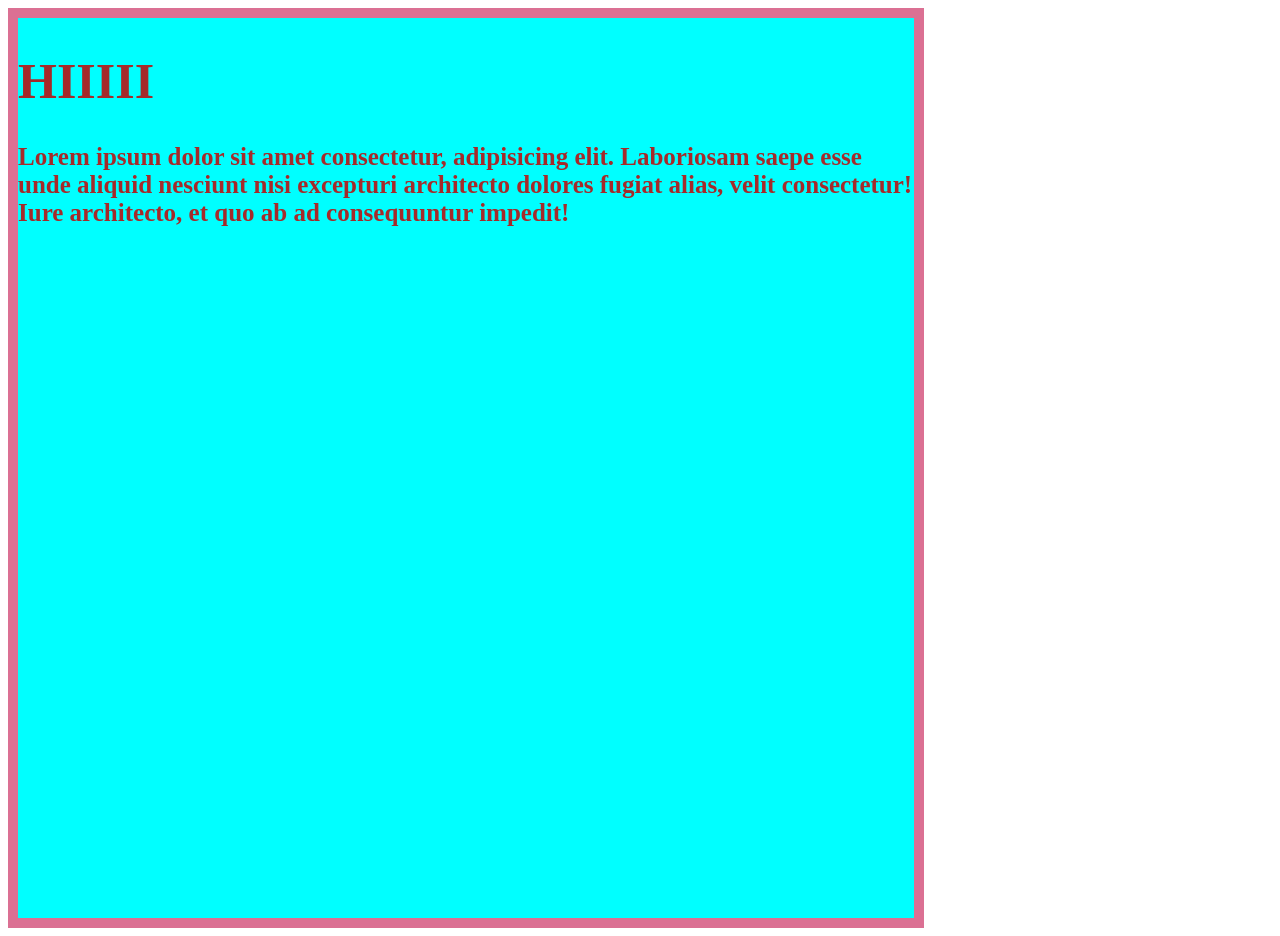
==== css/index.html @ 7a371bb9 "css mostly used property" ====
<!DOCTYPE html>
<html lang="en">
<head>
    <meta charset="UTF-8">
    <meta name="viewport" content="width=device-width, initial-scale=1.0">
    <title>Document</title>
    <link rel="stylesheet" href="style.css">
</head>
<body>
    <div>
    <h1>HIIIII</h1>
    
        <p>Lorem ipsum dolor sit amet consectetur, adipisicing elit. Laboriosam saepe esse unde aliquid nesciunt nisi excepturi
             architecto dolores fugiat alias, velit consectetur! Iure architecto, et quo ab ad consequuntur impedit!</p>
    </div>
</body>
</html>
---- css/style.css ----
@import url('https://fonts.googleapis.com/css2?family=Noto+Serif:ital,wght@0,100..900;1,100..900&family=Playwrite+NZ+Guides&display=swap');
div{
    /* Color */
    background-color: aqua;
    color:brown;
    /* width Height */
    width:100%;
    max-width: 70vw;
    height: 100vh;
    /* font  */
    font-size: 25px;
    font-weight:bold;
    font-family:noto,serif,sans-serif;
    /* BORDER */
    border:10px ,Solid, palevioletred;
}
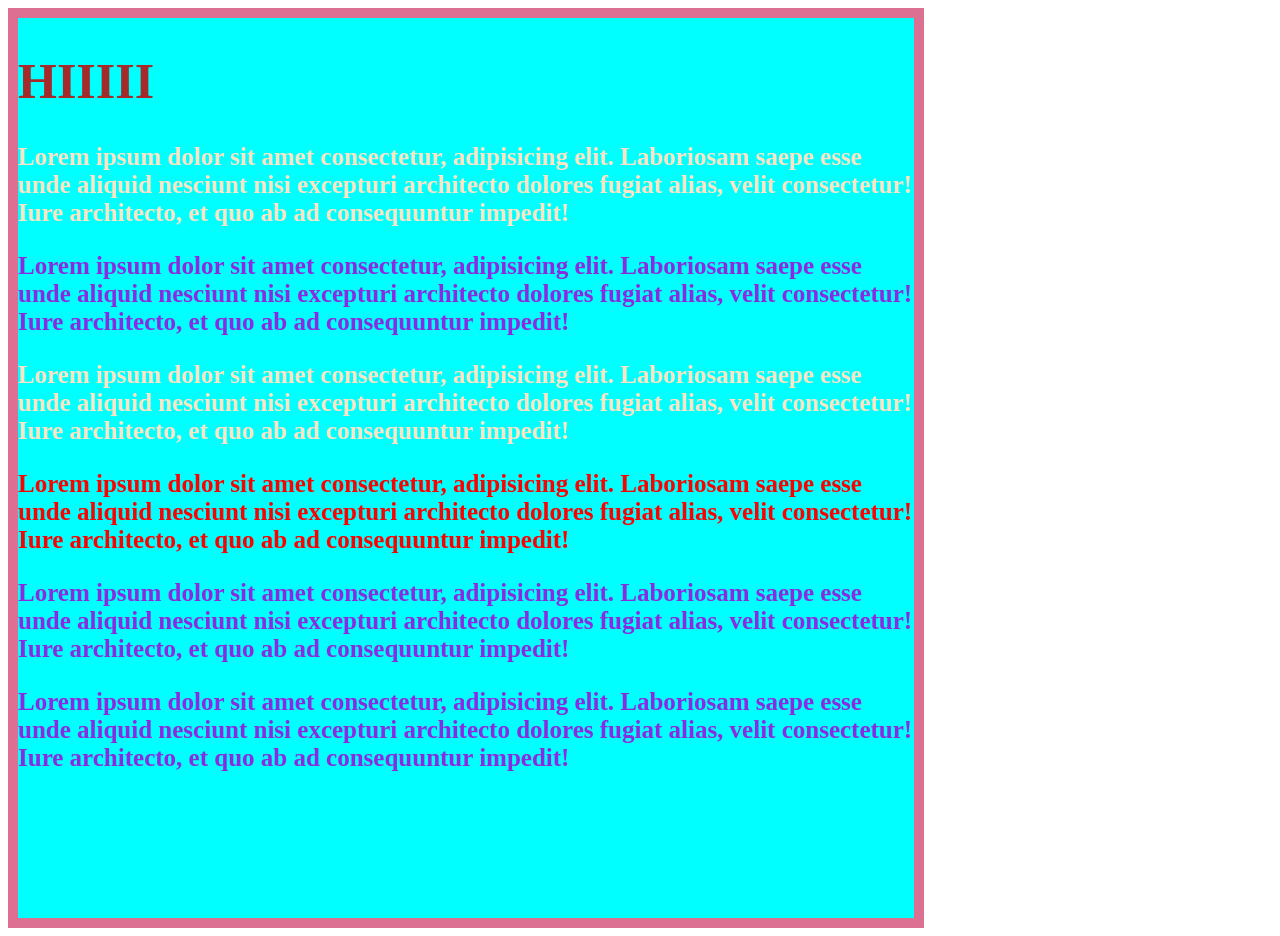
==== commit 2bd66999: "SPECIFICITY completed" ====
--- a/css/index.html
+++ b/css/index.html
@@ -10,6 +10,16 @@
     <div>
     <h1>HIIIII</h1>
     
+        <p class="para-1">Lorem ipsum dolor sit amet consectetur, adipisicing elit. Laboriosam saepe esse unde aliquid nesciunt nisi excepturi
+             architecto dolores fugiat alias, velit consectetur! Iure architecto, et quo ab ad consequuntur impedit!</p>
+        <p>Lorem ipsum dolor sit amet consectetur, adipisicing elit. Laboriosam saepe esse unde aliquid nesciunt nisi excepturi
+             architecto dolores fugiat alias, velit consectetur! Iure architecto, et quo ab ad consequuntur impedit!</p>
+        <p class="para-1">Lorem ipsum dolor sit amet consectetur, adipisicing elit. Laboriosam saepe esse unde aliquid nesciunt nisi excepturi
+             architecto dolores fugiat alias, velit consectetur! Iure architecto, et quo ab ad consequuntur impedit!</p>
+        <p id="Paraa-2">Lorem ipsum dolor sit amet consectetur, adipisicing elit. Laboriosam saepe esse unde aliquid nesciunt nisi excepturi
+             architecto dolores fugiat alias, velit consectetur! Iure architecto, et quo ab ad consequuntur impedit!</p>
+        <p>Lorem ipsum dolor sit amet consectetur, adipisicing elit. Laboriosam saepe esse unde aliquid nesciunt nisi excepturi
+             architecto dolores fugiat alias, velit consectetur! Iure architecto, et quo ab ad consequuntur impedit!</p>
         <p>Lorem ipsum dolor sit amet consectetur, adipisicing elit. Laboriosam saepe esse unde aliquid nesciunt nisi excepturi
              architecto dolores fugiat alias, velit consectetur! Iure architecto, et quo ab ad consequuntur impedit!</p>
     </div>
--- a/css/style.css
+++ b/css/style.css
@@ -1,16 +1,39 @@
 @import url('https://fonts.googleapis.com/css2?family=Noto+Serif:ital,wght@0,100..900;1,100..900&family=Playwrite+NZ+Guides&display=swap');
+
+
 div{
     /* Color */
     background-color: aqua;
     color:brown;
+
     /* width Height */
     width:100%;
     max-width: 70vw;
     height: 100vh;
+
     /* font  */
     font-size: 25px;
     font-weight:bold;
     font-family:noto,serif,sans-serif;
     /* BORDER */
     border:10px ,Solid, palevioletred;
-}+
+    
+}
+
+/*Classes */
+/* 2nd most priority */
+.para-1{
+    color:bisque
+}
+
+/* generic:low priority */
+p{
+    color:blueviolet 
+}     
+
+/* ID */
+/* most priority */
+#Paraa-2{
+    color:red
+}
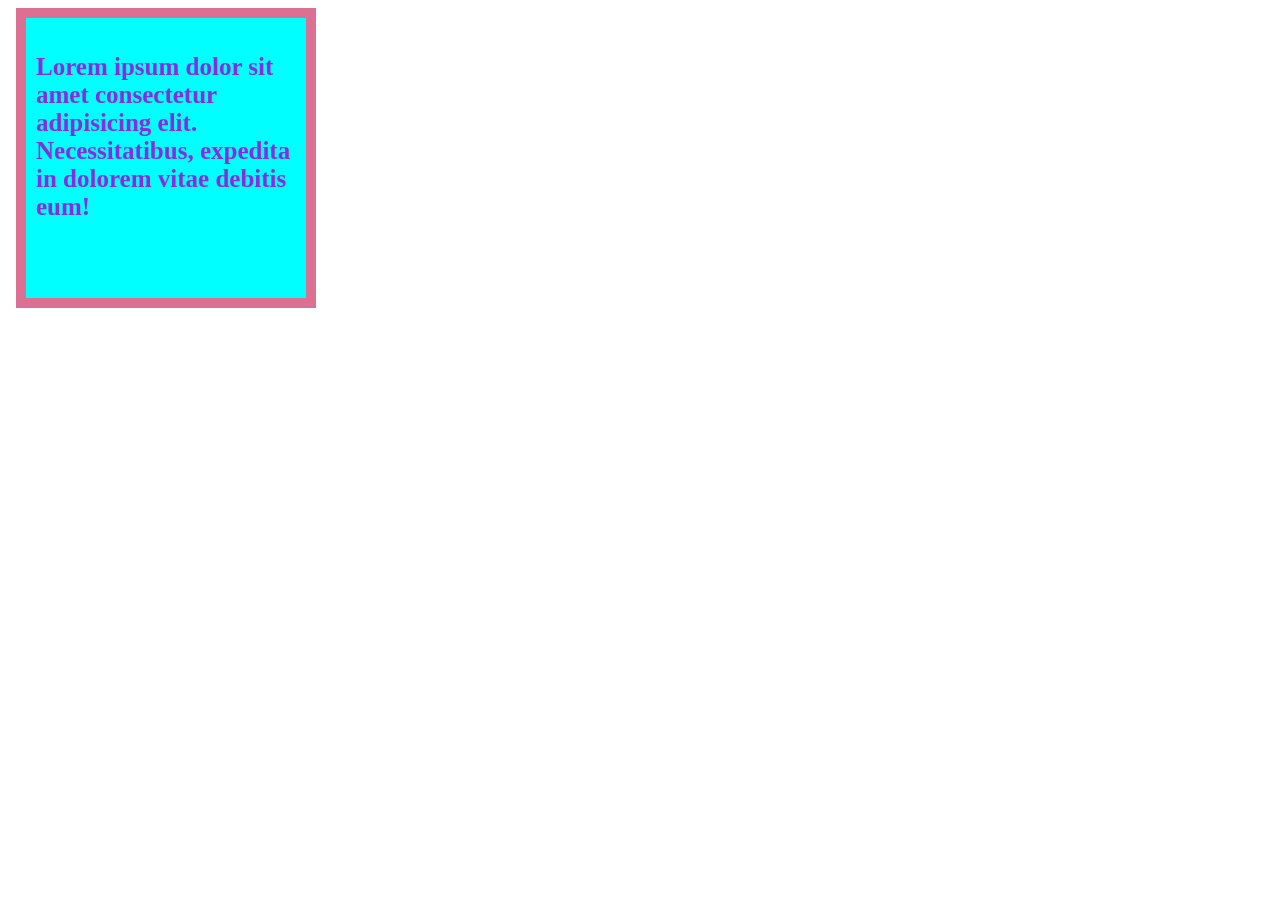
==== commit cf2b981e: "css box method" ====
--- a/css/index.html
+++ b/css/index.html
@@ -7,6 +7,7 @@
     <link rel="stylesheet" href="style.css">
 </head>
 <body>
+     <!--  
     <div>
     <h1>HIIIII</h1>
     
@@ -23,5 +24,11 @@
         <p>Lorem ipsum dolor sit amet consectetur, adipisicing elit. Laboriosam saepe esse unde aliquid nesciunt nisi excepturi
              architecto dolores fugiat alias, velit consectetur! Iure architecto, et quo ab ad consequuntur impedit!</p>
     </div>
+    -->
+    <div class="box">
+          <p>
+               Lorem ipsum dolor sit amet consectetur adipisicing elit. Necessitatibus, expedita in dolorem vitae debitis eum!
+          </p>
+    </div>
 </body>
 </html>
--- a/css/style.css
+++ b/css/style.css
@@ -1,6 +1,7 @@
+
 @import url('https://fonts.googleapis.com/css2?family=Noto+Serif:ital,wght@0,100..900;1,100..900&family=Playwrite+NZ+Guides&display=swap');
 
-
+  
 div{
     /* Color */
     background-color: aqua;
@@ -37,3 +38,16 @@
 #Paraa-2{
     color:red
 }
+
+
+
+/* Box model */
+.box{
+    border:10px, solid, palevioletred;
+    width: 300px;
+    height: 300px;
+    padding:10px 10px;
+    margin:8px 8px;
+    box-sizing:border-box;
+    
+}
